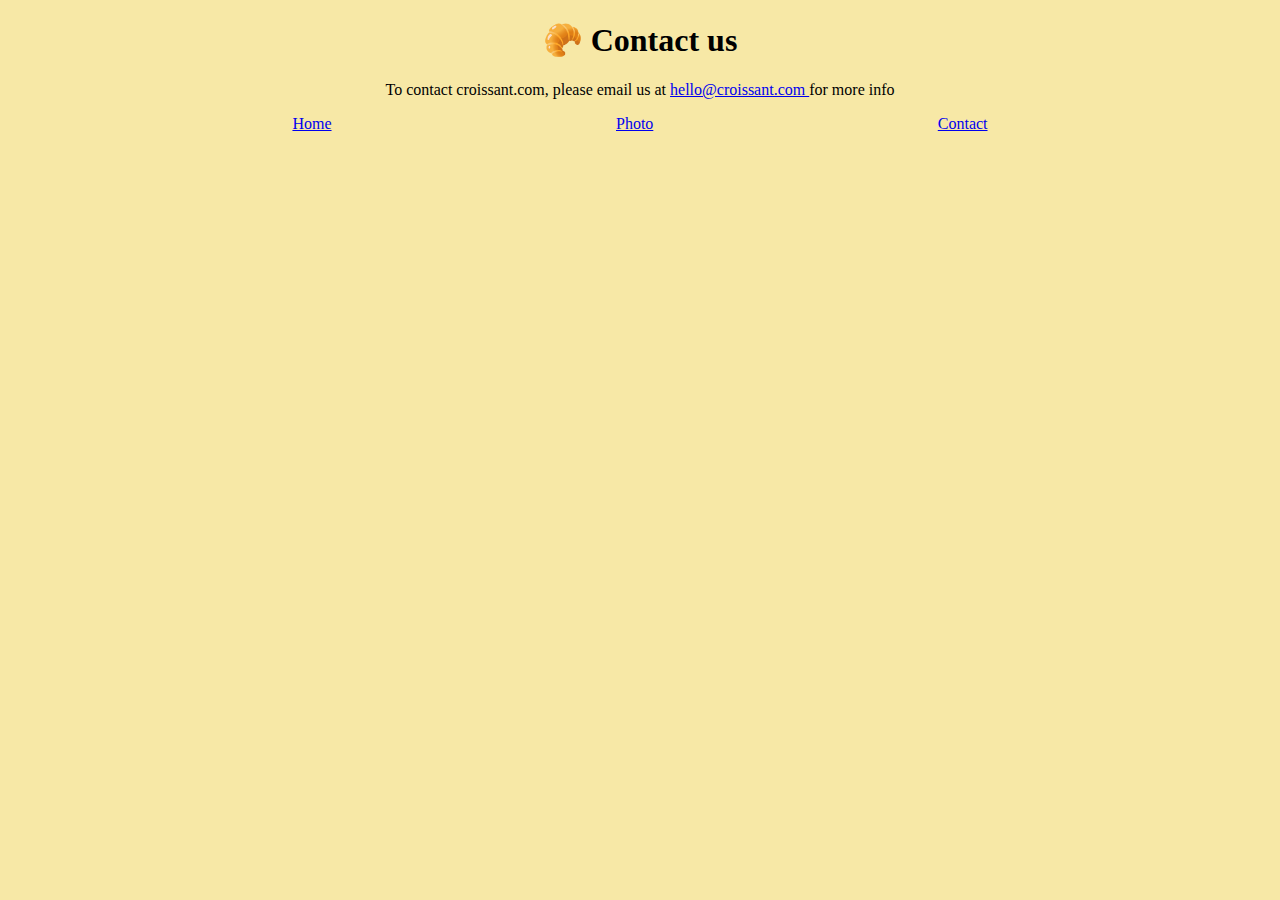
==== contact.html @ bb0b5a1c "croissant Homepage start up" ====
<!DOCTYPE html>
<html lang="en">
  <head>
    <meta charset="UTF-8" />
    <meta http-equiv="X-UA-Compatible" content="IE=edge" />
    <meta name="viewport" content="width=device-width, initial-scale=1.0" />
    <link rel="stylesheet" href="/css/styles.css" />
    <title>Document</title>
  </head>
  <body>
    <h1>🥐 Contact us</h1>
    <p class="contact">
      To contact croissant.com, please email us at
      <a href="hello@croissant.com ">hello@croissant.com </a> for more info
    </p>
    <div class="links">
      <div><a href="/index.html">Home</a></div>
      <div><a href="/photo.html">Photo</a></div>
      <div><a href="/contact.html">Contact</a></div>
    </div>
  </body>
</html>
---- css/styles.css ----
body {
  background-color: #f7e8a6;
}
.links {
  display: flex;
  justify-content: space-evenly;
}
.contact,
h1 {
  text-align: center;
}
.description {
  text-align: center;
}
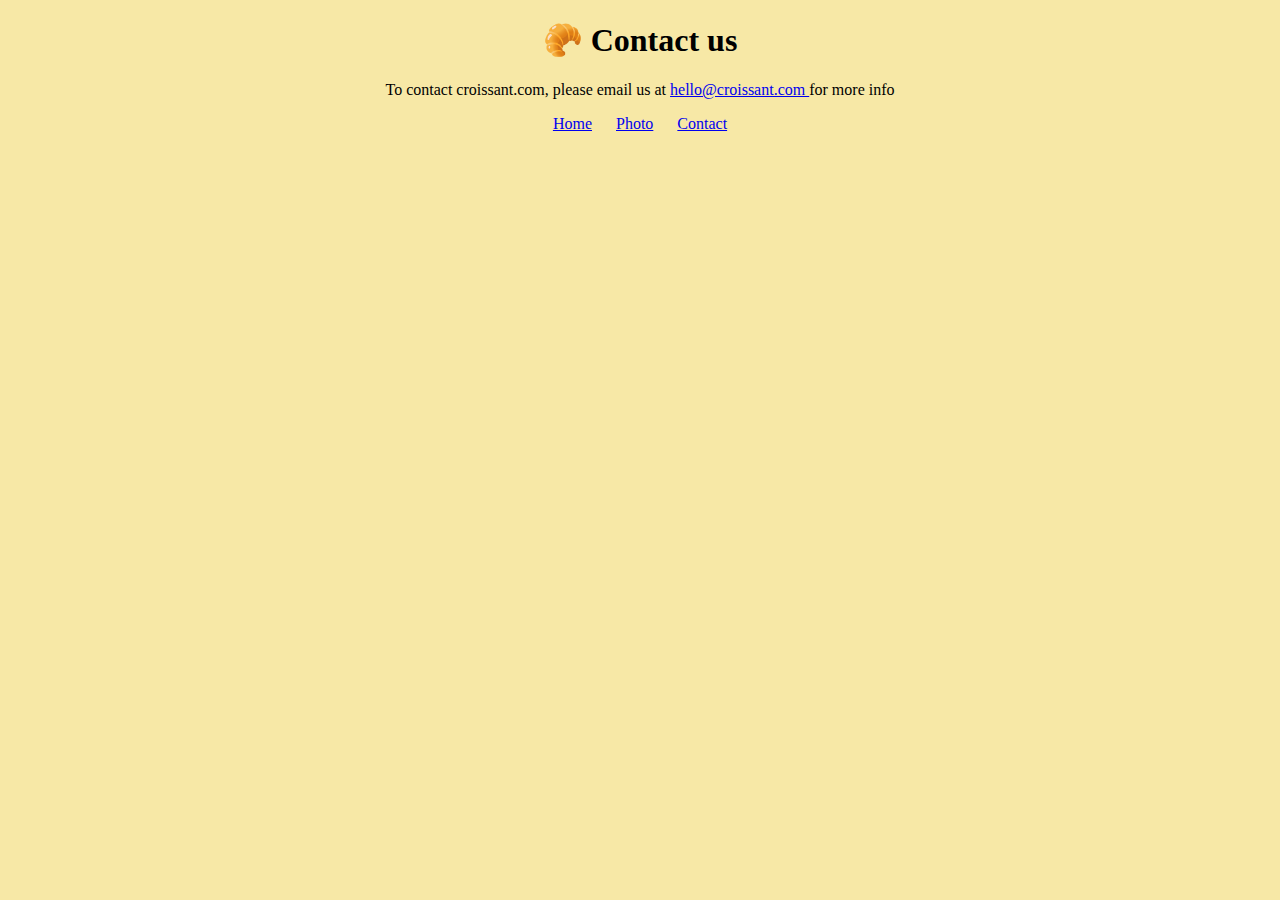
==== commit 6e373d89: "added links via footer" ====
--- a/contact.html
+++ b/contact.html
@@ -13,10 +13,10 @@
       To contact croissant.com, please email us at
       <a href="hello@croissant.com ">hello@croissant.com </a> for more info
     </p>
-    <div class="links">
-      <div><a href="/index.html">Home</a></div>
-      <div><a href="/photo.html">Photo</a></div>
-      <div><a href="/contact.html">Contact</a></div>
-    </div>
+    <footer>
+      <a href="/index.html">Home</a>
+      <a href="/photo.html">Photo</a>
+      <a href="/contact.html">Contact</a>
+    </footer>
   </body>
 </html>
--- a/css/styles.css
+++ b/css/styles.css
@@ -1,9 +1,11 @@
 body {
   background-color: #f7e8a6;
 }
-.links {
-  display: flex;
-  justify-content: space-evenly;
+footer {
+  text-align: center;
+}
+footer a {
+  margin: 0 10px;
 }
 .contact,
 h1 {
@@ -12,3 +14,9 @@
 .description {
   text-align: center;
 }
+.croissant-photo {
+  max-width: 100%;
+  border-radius: 10px;
+  display: block;
+  margin: 30px auto;
+}
